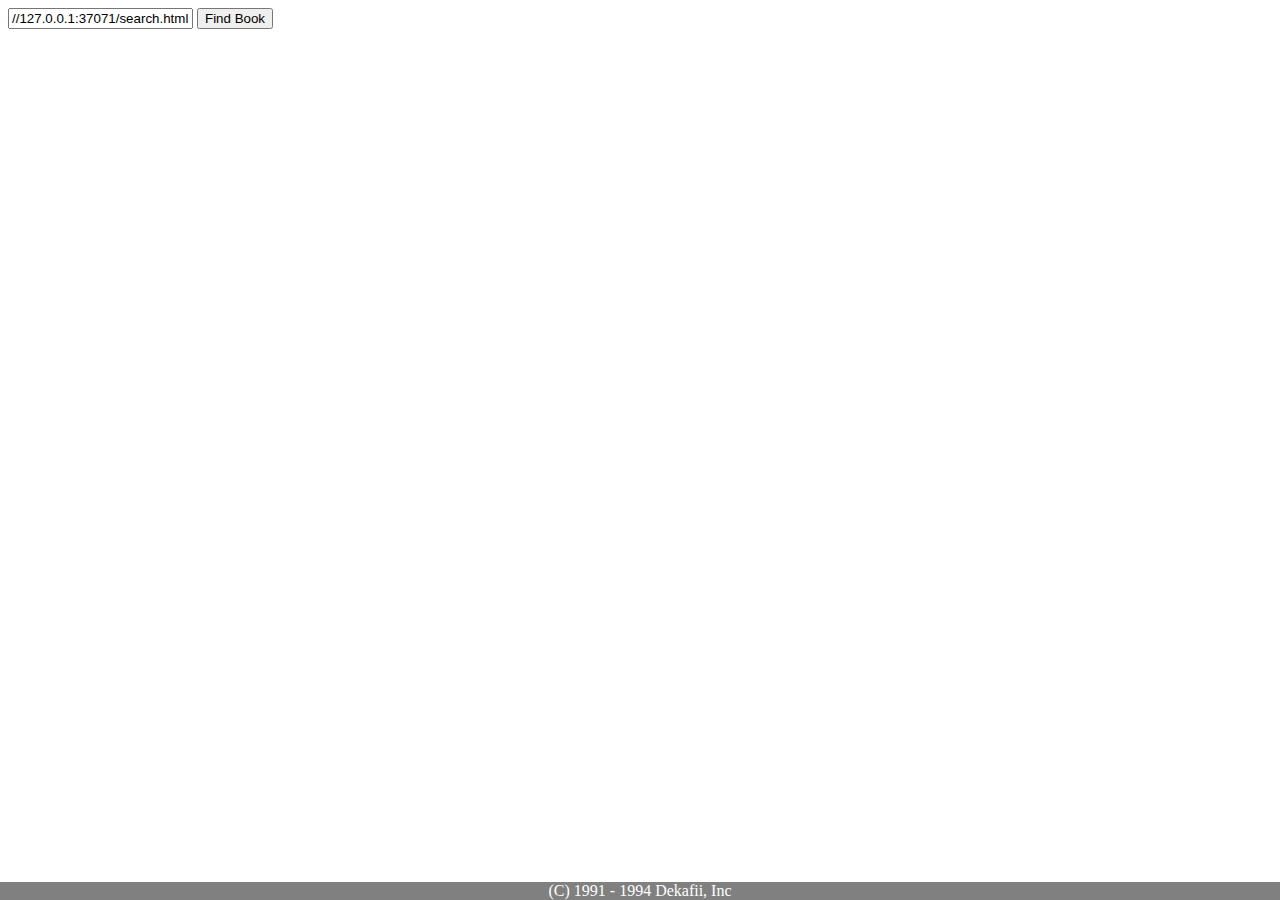
==== search.html @ a25bb03e "Initial commit" ====
<!DOCTYPE html>
<html>
  <head>
    <meta charset="utf-8">
    <meta name="viewport" content="width=device-width">
    <title>BookFind - Search</title>
    <link href="style.css" rel="stylesheet" type="text/css" />
  </head>
  <body>
    <input type="text", id="search", name="search"></input> 
    <script src="script2.js"></script>
    <button onclick="findBook();">Find Book</button>
    <div class="bottom">
      (C) 1991 - 1994 Dekafii, Inc
    </div>
  </body>
</html>
---- style.css ----
.bottom {
  position: fixed;
  left: 0;
  bottom: 0;
  width: 100%;
  background-color: gray;
  color: white;
  text-align: center;
  size: 32px;
}
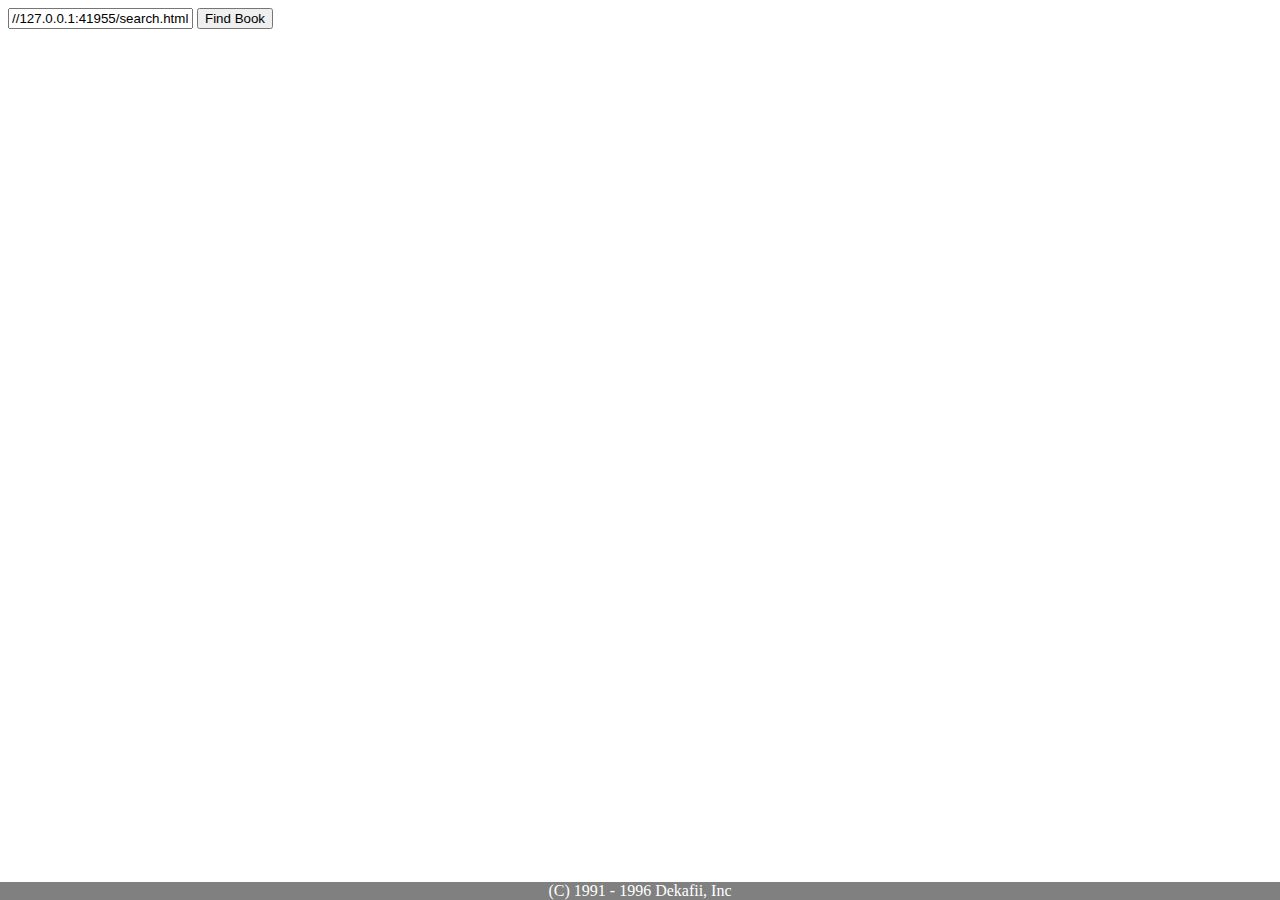
==== commit d88a9931: "Added Database" ====
--- a/search.html
+++ b/search.html
@@ -7,11 +7,14 @@
     <link href="style.css" rel="stylesheet" type="text/css" />
   </head>
   <body>
-    <input type="text", id="search", name="search"></input> 
+    <input type="text", id="search", name="search"></input>
+    <button onclick="window.location.href = "search.html?name=" + document.getElementById("search").value">Find Book</button>
+    <br>
+    <div id="results" class="results">
+    </div>
     <script src="script2.js"></script>
-    <button onclick="findBook();">Find Book</button>
     <div class="bottom">
-      (C) 1991 - 1994 Dekafii, Inc
+      (C) 1991 - 1996 Dekafii, Inc
     </div>
   </body>
-</html>+</html>
--- a/style.css
+++ b/style.css
@@ -7,4 +7,8 @@
   color: white;
   text-align: center;
   size: 32px;
-}+}
+
+.results {
+    font-size: 17px;
+}
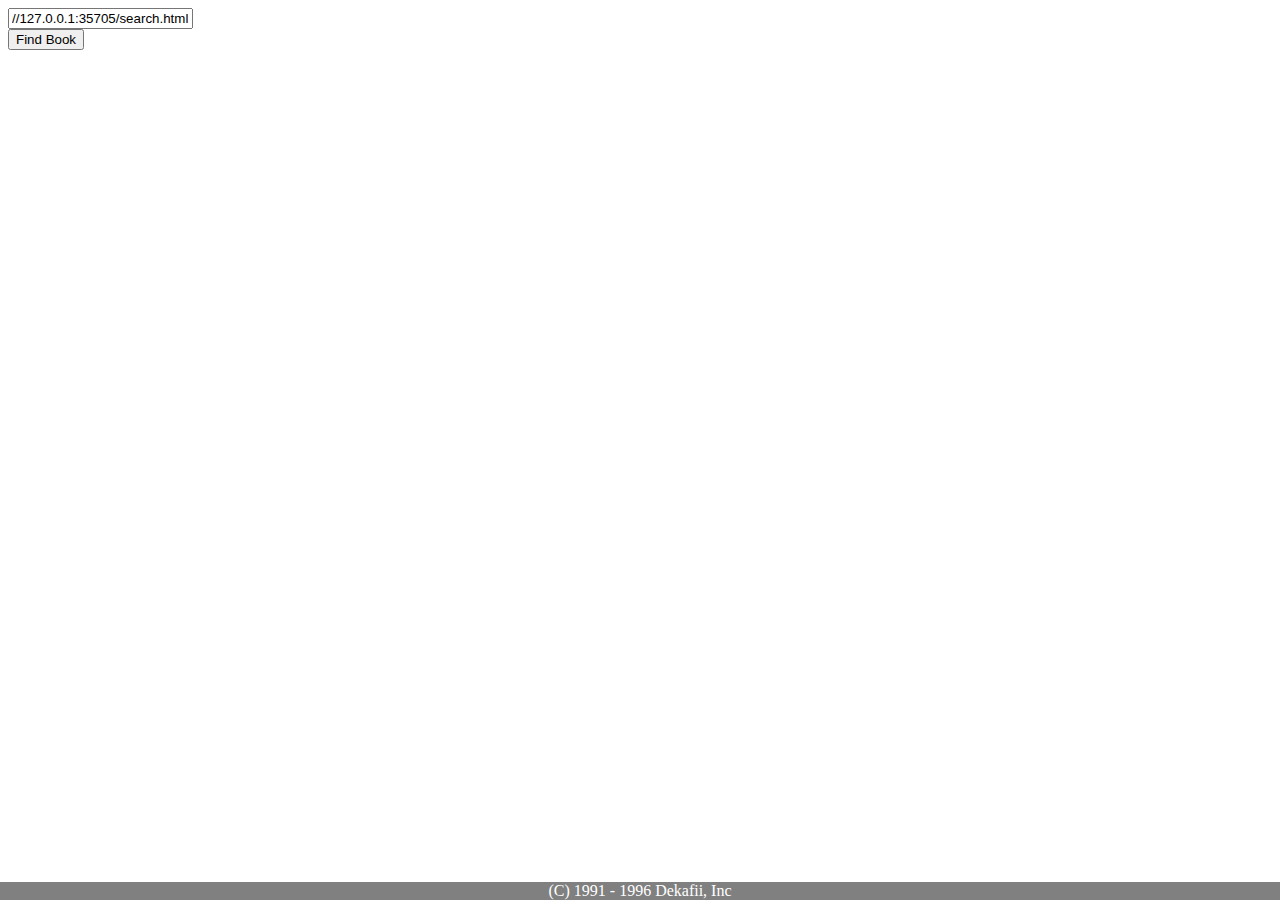
==== commit 35e275ce: "Fix issue with Find Book button" ====
--- a/search.html
+++ b/search.html
@@ -8,11 +8,11 @@
   </head>
   <body>
     <input type="text", id="search", name="search"></input>
-    <button onclick="window.location.href = "search.html?name=" + document.getElementById("search").value">Find Book</button>
     <br>
     <div id="results" class="results">
     </div>
     <script src="script2.js"></script>
+    <button onclick="window.location.href = "search.html?name=" + document.getElementById("search").value">Find Book</button>
     <div class="bottom">
       (C) 1991 - 1996 Dekafii, Inc
     </div>
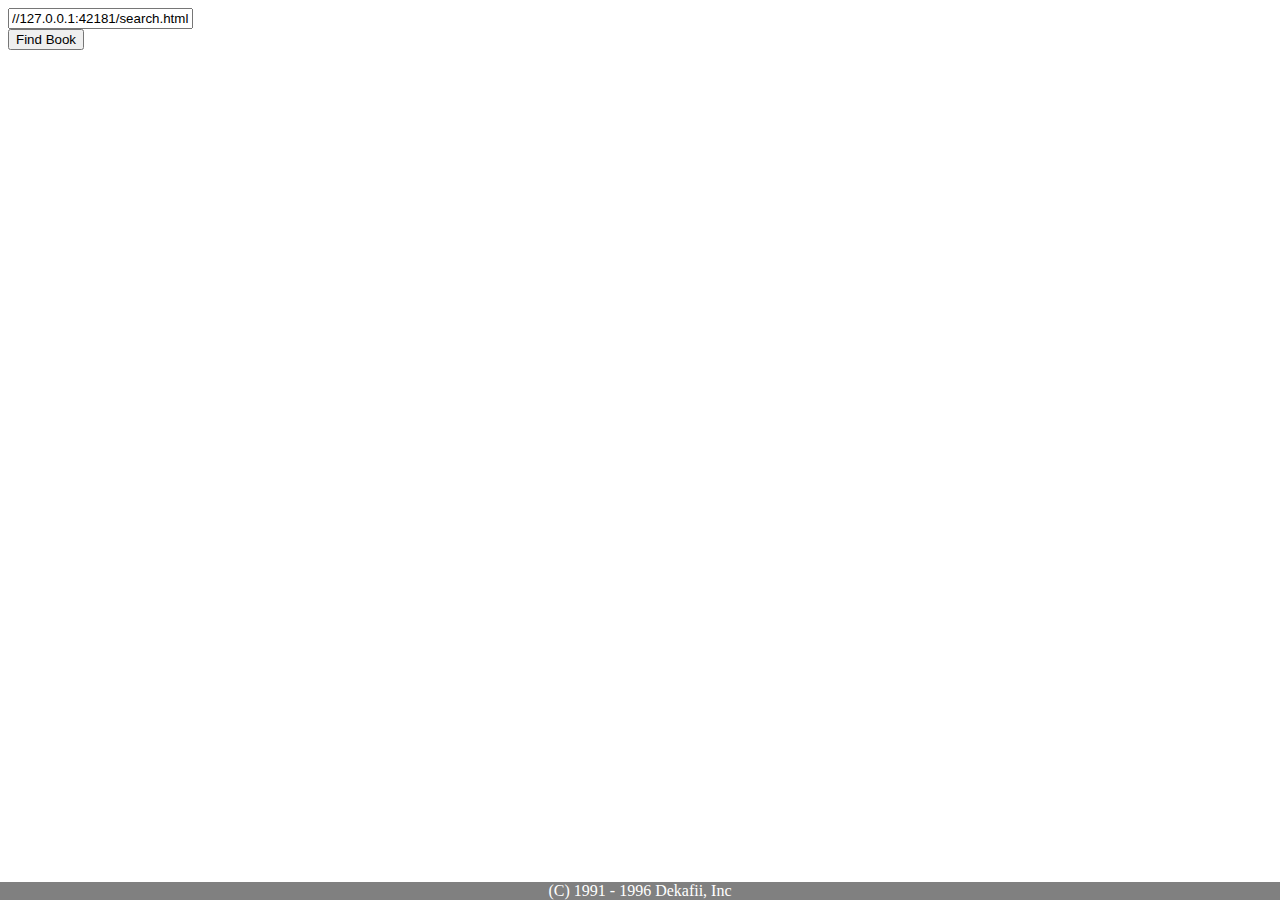
==== commit d5e560f4: "Update search.html" ====
--- a/search.html
+++ b/search.html
@@ -12,7 +12,7 @@
     <div id="results" class="results">
     </div>
     <script src="script2.js"></script>
-    <button onclick="window.location.href = "search.html?name=" + document.getElementById("search").value">Find Book</button>
+    <button onclick="location.href = "/search.html?name=" + document.getElementById("search").value;">Find Book</button>
     <div class="bottom">
       (C) 1991 - 1996 Dekafii, Inc
     </div>
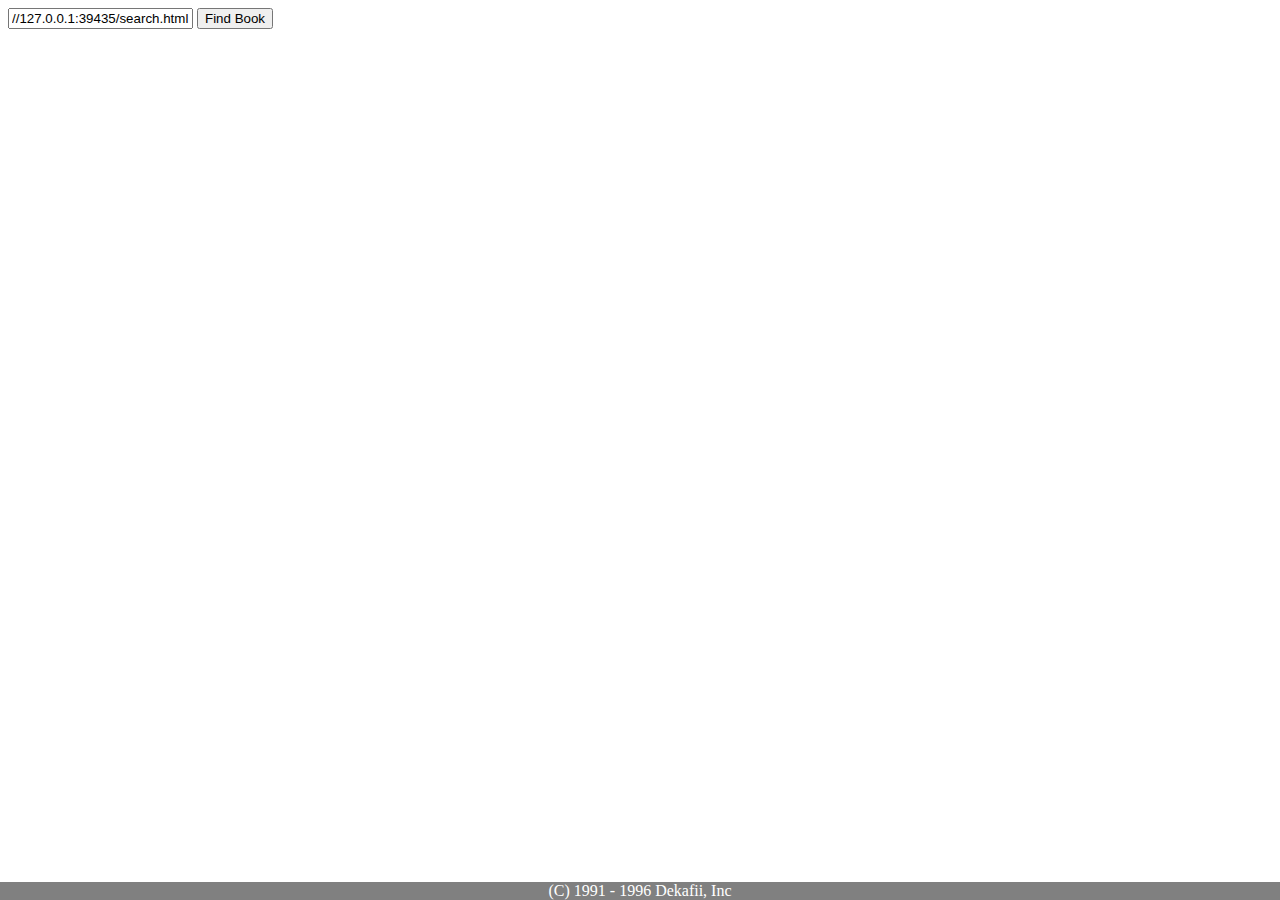
==== commit 52107cd5: "Update search.html" ====
--- a/search.html
+++ b/search.html
@@ -8,11 +8,11 @@
   </head>
   <body>
     <input type="text", id="search", name="search"></input>
+    <button onclick="location.href = "http://thedukeofcool.github.io/BookFind/search.html?name=" + document.getElementById("search").value;">Find Book</button>
     <br>
     <div id="results" class="results">
     </div>
     <script src="script2.js"></script>
-    <button onclick="location.href = "/search.html?name=" + document.getElementById("search").value;">Find Book</button>
     <div class="bottom">
       (C) 1991 - 1996 Dekafii, Inc
     </div>
